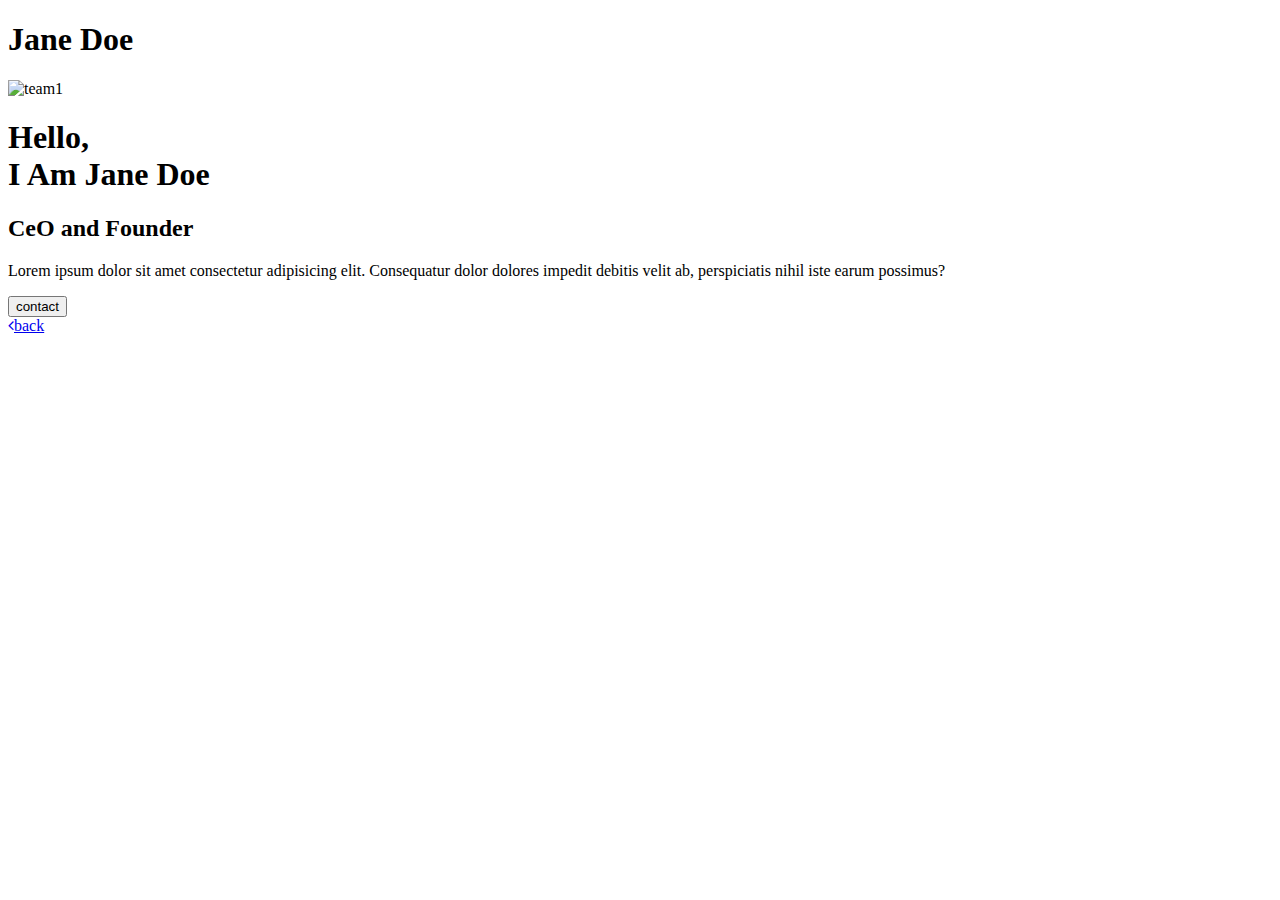
==== team1.html @ 97b7adb5 "edit team1.html" ====
<!DOCTYPE html>
<html lang="en">
<head>
    <meta charset="UTF-8">
    <meta http-equiv="X-UA-Compatible" content="IE=edge">
    <meta name="viewport" content="width=device-width, initial-scale=1.0">
    <title>Team1</title>

    <link rel="stylesheet" href="./css/team.css">
    <link
    rel="stylesheet"
    href="https://cdnjs.cloudflare.com/ajax/libs/font-awesome/4.7.0/css/font-awesome.min.css"
    />
</head>
<body> 
    <div class="main">
        <h1 class="name">Jane Doe</h1>

        <!-- Jane Info Cards Start -->
        <div class="card-container">
            <img src="./images/team1.jpg" alt="team1">           
            <div class="text-container">
                <h1><span>Hello,</span><br> 
                    I Am Jane Doe
                </h1>
                <h2>CeO and Founder</h2>
                <p>
                Lorem ipsum dolor sit amet consectetur adipisicing elit.
                Consequatur dolor dolores impedit debitis velit ab, perspiciatis nihil iste earum possimus?
                </p>
                <button>contact</button>
            </div>
        </div>
        <!-- Jane Info Cards End -->

        <a href="./about.html"><i class="fa fa-angle-left" aria-hidden="true"></i>back</a>
    </div>
</body>
</html>
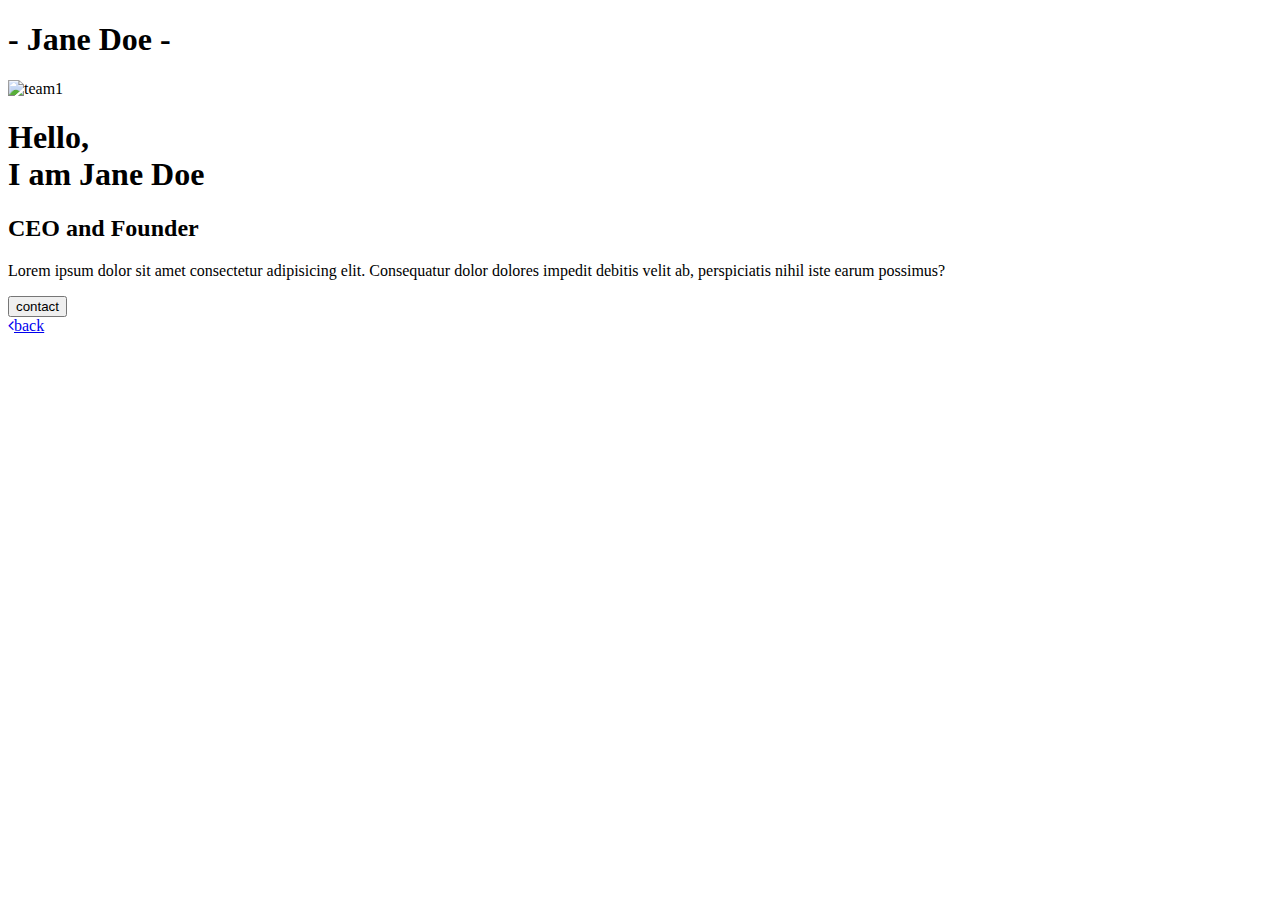
==== commit d7ae749c: "updated team name" ====
--- a/team1.html
+++ b/team1.html
@@ -14,16 +14,16 @@
 </head>
 <body> 
     <div class="main">
-        <h1 class="name">Jane Doe</h1>
+        <h1 class="name"> - Jane Doe - </h1>
 
         <!-- Jane Info Cards Start -->
         <div class="card-container">
             <img src="./images/team1.jpg" alt="team1">           
             <div class="text-container">
                 <h1><span>Hello,</span><br> 
-                    I Am Jane Doe
+                    I am Jane Doe
                 </h1>
-                <h2>CeO and Founder</h2>
+                <h2>CEO and Founder</h2>
                 <p>
                 Lorem ipsum dolor sit amet consectetur adipisicing elit.
                 Consequatur dolor dolores impedit debitis velit ab, perspiciatis nihil iste earum possimus?
